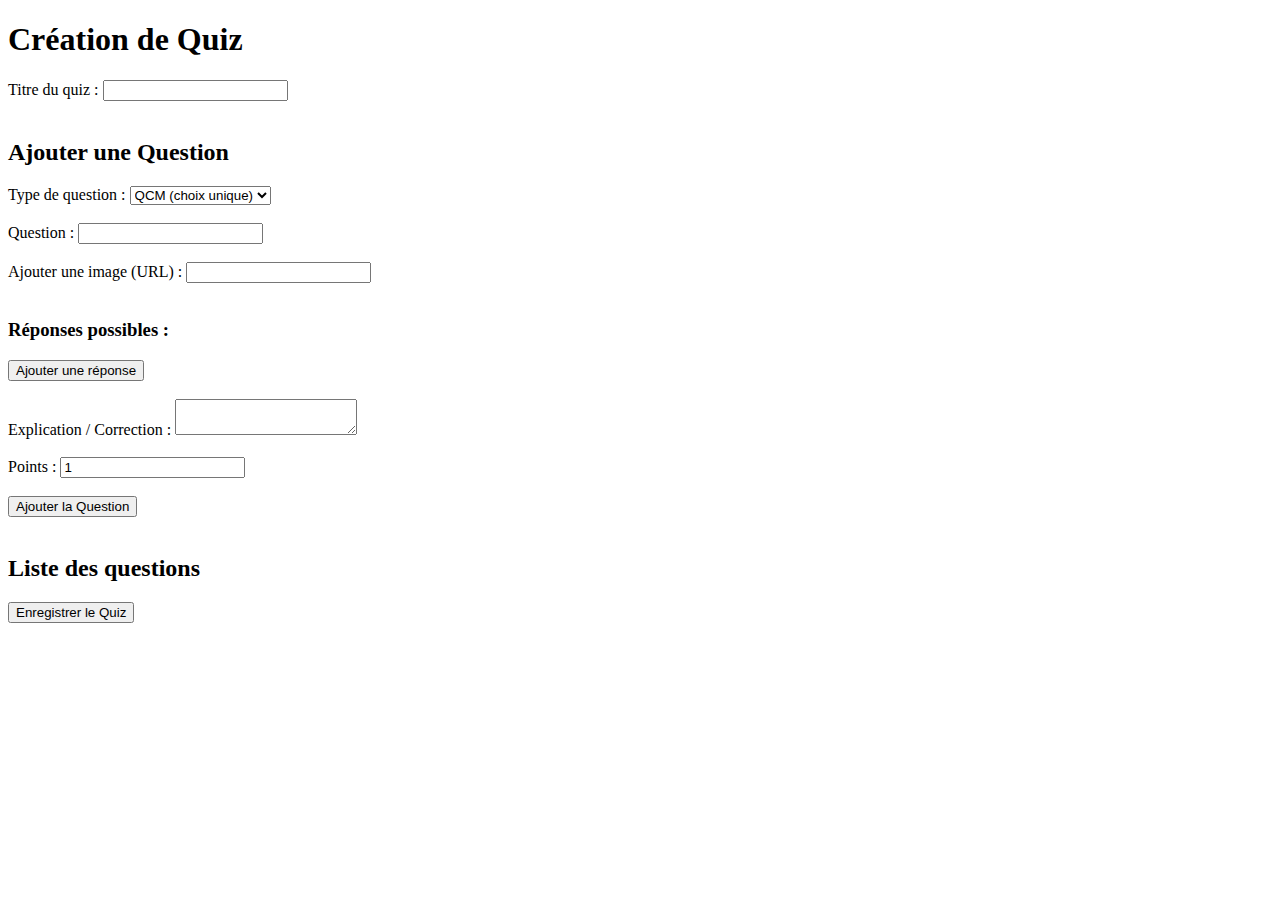
==== admin.html @ 62822461 "Create admin.html" ====
<!DOCTYPE html>
<html lang="fr">
<head>
    <meta charset="UTF-8">
    <title>Admin - Créer un Quiz</title>
    <link rel="stylesheet" href="style.css">
</head>
<body>
    <h1>Création de Quiz</h1>
    
    <label>Titre du quiz :</label>
    <input type="text" id="quiz-title"><br><br>

    <h2>Ajouter une Question</h2>
    
    <label>Type de question :</label>
    <select id="question-type">
        <option value="qcm">QCM (choix unique)</option>
        <option value="multi">Réponses multiples</option>
        <option value="texte">Texte à remplir</option>
    </select><br><br>

    <label>Question :</label>
    <input type="text" id="question-text"><br><br>

    <label>Ajouter une image (URL) :</label>
    <input type="text" id="question-image"><br><br>

    <div id="answers-container">
        <h3>Réponses possibles :</h3>
        <div id="answer-list"></div>
        <button onclick="addAnswer()">Ajouter une réponse</button>
    </div><br>

    <label>Explication / Correction :</label>
    <textarea id="correction-text"></textarea><br><br>

    <label>Points :</label>
    <input type="number" id="question-points" value="1"><br><br>

    <button onclick="saveQuestion()">Ajouter la Question</button><br><br>

    <h2>Liste des questions</h2>
    <ul id="questions-list"></ul>

    <button onclick="saveQuiz()">Enregistrer le Quiz</button>

    <script src="admin.js"></script>
</body>
</html>
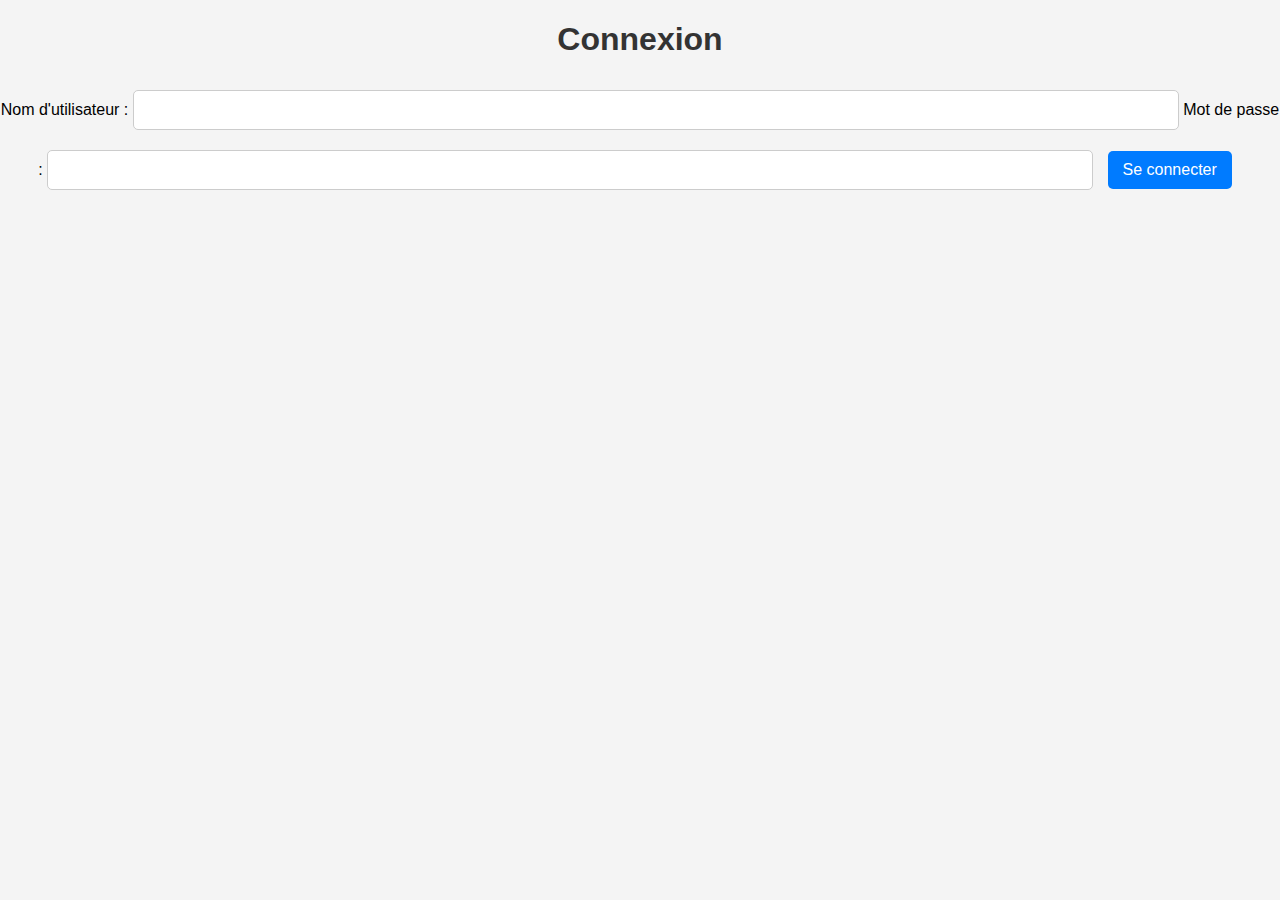
==== commit 18fcdeb2: "Update admin.html" ====
--- a/admin.html
+++ b/admin.html
@@ -6,44 +6,46 @@
     <link rel="stylesheet" href="style.css">
 </head>
 <body>
-    <h1>Création de Quiz</h1>
-    
-    <label>Titre du quiz :</label>
-    <input type="text" id="quiz-title"><br><br>
+    <div class="container">
+        <h1>Création de Quiz</h1>
+        
+        <label>Titre du quiz :</label>
+        <input type="text" id="quiz-title"><br><br>
 
-    <h2>Ajouter une Question</h2>
-    
-    <label>Type de question :</label>
-    <select id="question-type">
-        <option value="qcm">QCM (choix unique)</option>
-        <option value="multi">Réponses multiples</option>
-        <option value="texte">Texte à remplir</option>
-    </select><br><br>
+        <h2>Ajouter une Question</h2>
+        
+        <label>Type de question :</label>
+        <select id="question-type">
+            <option value="qcm">QCM (choix unique)</option>
+            <option value="multi">Réponses multiples</option>
+            <option value="texte">Texte à remplir</option>
+        </select><br><br>
 
-    <label>Question :</label>
-    <input type="text" id="question-text"><br><br>
+        <label>Question :</label>
+        <input type="text" id="question-text"><br><br>
 
-    <label>Ajouter une image (URL) :</label>
-    <input type="text" id="question-image"><br><br>
+        <label>Ajouter une image (URL) :</label>
+        <input type="text" id="question-image"><br><br>
 
-    <div id="answers-container">
-        <h3>Réponses possibles :</h3>
-        <div id="answer-list"></div>
-        <button onclick="addAnswer()">Ajouter une réponse</button>
-    </div><br>
+        <div id="answers-container">
+            <h3>Réponses possibles :</h3>
+            <div id="answer-list"></div>
+            <button onclick="addAnswer()">Ajouter une réponse</button>
+        </div><br>
 
-    <label>Explication / Correction :</label>
-    <textarea id="correction-text"></textarea><br><br>
+        <label>Explication / Correction :</label>
+        <textarea id="correction-text"></textarea><br><br>
 
-    <label>Points :</label>
-    <input type="number" id="question-points" value="1"><br><br>
+        <label>Points :</label>
+        <input type="number" id="question-points" value="1"><br><br>
 
-    <button onclick="saveQuestion()">Ajouter la Question</button><br><br>
+        <button onclick="saveQuestion()">Ajouter la Question</button><br><br>
 
-    <h2>Liste des questions</h2>
-    <ul id="questions-list"></ul>
+        <h2>Liste des questions</h2>
+        <ul id="questions-list"></ul>
 
-    <button onclick="saveQuiz()">Enregistrer le Quiz</button>
+        <button onclick="saveQuiz()">Enregistrer le Quiz</button>
+    </div>
 
     <script src="admin.js"></script>
 </body>
--- a/style.css
+++ b/style.css
@@ -0,0 +1,90 @@
+/* Styles généraux */
+body {
+    font-family: Arial, sans-serif;
+    background-color: #f4f4f4;
+    margin: 0;
+    padding: 0;
+    text-align: center;
+}
+
+/* Conteneur principal */
+.container {
+    width: 50%;
+    background: white;
+    padding: 20px;
+    border-radius: 8px;
+    box-shadow: 0px 0px 10px rgba(0, 0, 0, 0.2);
+    margin: 20px auto;
+}
+
+/* Titres */
+h1, h2, h3 {
+    color: #333;
+}
+
+/* Inputs et select */
+input[type="text"], input[type="password"], input[type="number"], textarea, select {
+    width: 80%;
+    padding: 10px;
+    margin: 10px 0;
+    border: 1px solid #ccc;
+    border-radius: 5px;
+    font-size: 16px;
+}
+
+/* Boutons */
+button {
+    background-color: #007BFF;
+    color: white;
+    border: none;
+    padding: 10px 15px;
+    margin: 10px;
+    cursor: pointer;
+    border-radius: 5px;
+    font-size: 16px;
+}
+
+button:hover {
+    background-color: #0056b3;
+}
+
+/* Style spécifique pour le bouton Admin */
+.admin-button {
+    background-color: #28a745;
+}
+
+.admin-button:hover {
+    background-color: #218838;
+}
+
+/* Liste des questions */
+#questions-list {
+    text-align: left;
+    padding: 0;
+    list-style-type: none;
+}
+
+#questions-list li {
+    background: #f8f9fa;
+    padding: 10px;
+    margin: 5px;
+    border-radius: 5px;
+    font-size: 16px;
+}
+
+/* Espace pour ajouter des réponses */
+#answers-container {
+    text-align: left;
+    margin: 10px auto;
+    width: 80%;
+}
+
+/* Connexion */
+#login-container {
+    width: 300px;
+    margin: auto;
+    padding: 20px;
+    background: white;
+    border-radius: 8px;
+    box-shadow: 0px 0px 10px rgba(0, 0, 0, 0.2);
+}
